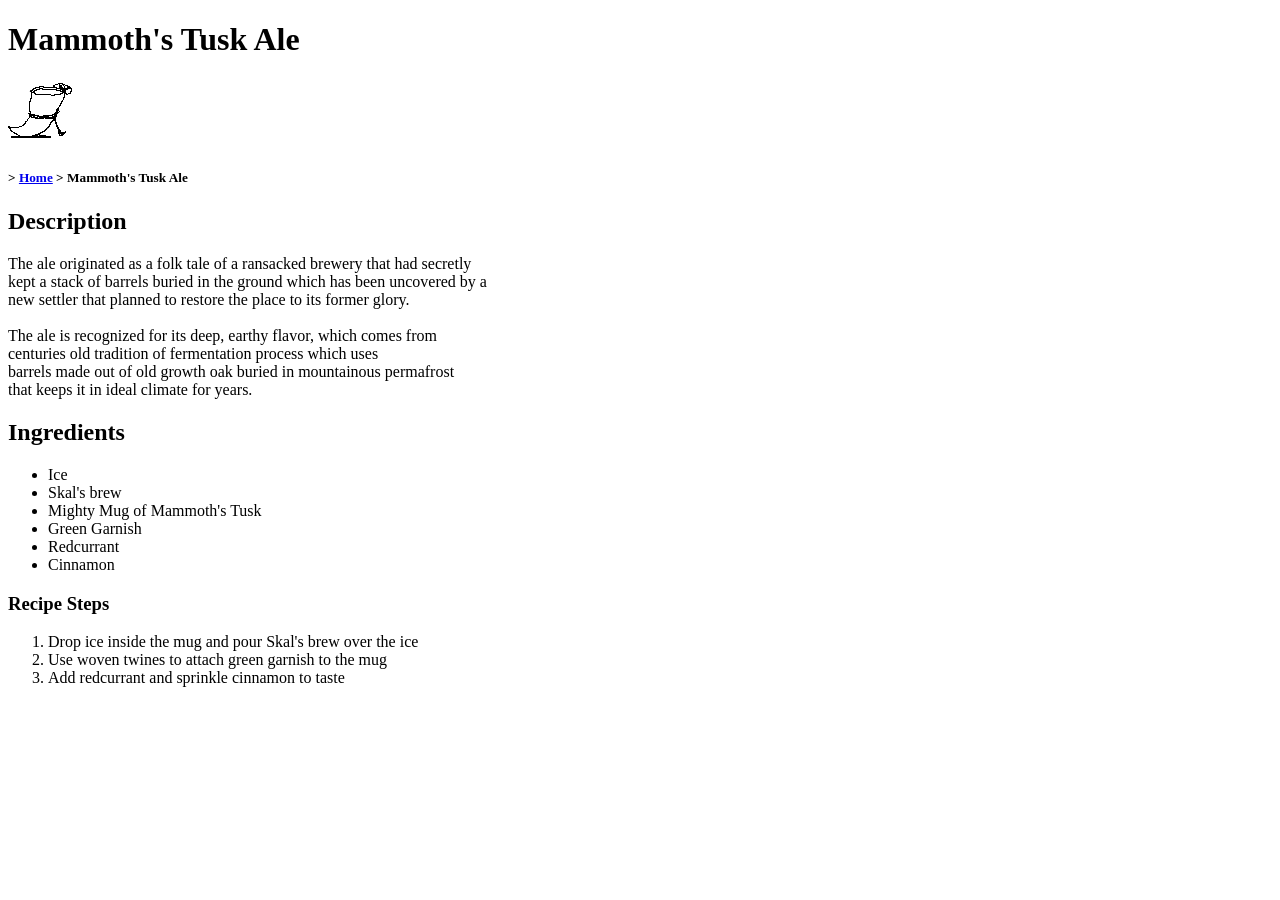
==== recipes/ale.html @ 22922dca "Added the website and its first recipes, ale recipe complete" ====
<!DOCTYPE html>

<html lang="en">
    <head>
	<meta charset="UTF-8">
	<title>Mammoth's Tusk Ale</title>
    </head>

    <body>
	<h1>Mammoth's Tusk Ale</h1>
	<img src="./images/ale.png" width="64" height="64">
	<h5> > <a href="../index.html">Home</a> > Mammoth's Tusk Ale </h5>
	<h2>Description</h2>
	<p>
	The ale originated as a folk tale of a ransacked brewery that had secretly<br>
	kept a stack of barrels buried in the ground which has been uncovered by a<br>
	new settler that planned to restore the place to its former glory.<br>
	<br>
	The ale is recognized for its deep, earthy flavor, which comes from<br>
	centuries old tradition of fermentation process which uses<br>
	barrels made out of old growth oak buried in mountainous permafrost<br>
	that keeps it in ideal climate for years.
	</p>
	<h2>Ingredients</h2>
	<ul>
	    <li>Ice</li>
	    <li>Skal's brew</li>
	    <li>Mighty Mug of Mammoth's Tusk</li>
	    <li>Green Garnish</li>
	    <li>Redcurrant</li>
	    <li>Cinnamon</li>
	</ul>
	<h3>Recipe Steps</h3>
	<ol>
	    <li>Drop ice inside the mug and pour Skal's brew over the ice</li>
	    <li>Use woven twines to attach green garnish to the mug</li>
	    <li>Add redcurrant and sprinkle cinnamon to taste</li>
    </body>

</html>
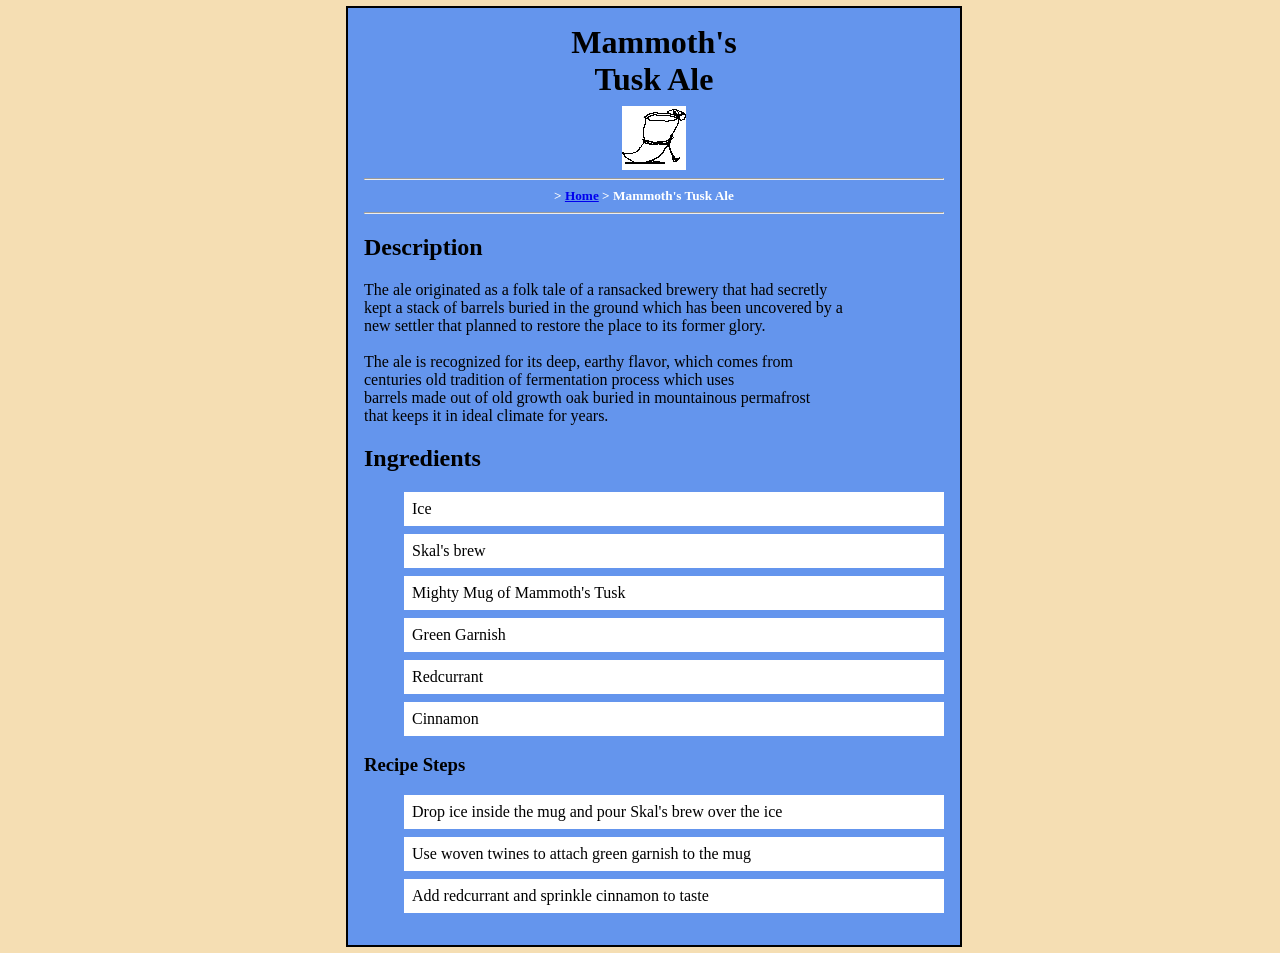
==== commit 744acac3: "Added CSS styling" ====
--- a/recipes/ale.html
+++ b/recipes/ale.html
@@ -4,12 +4,15 @@
     <head>
 	<meta charset="UTF-8">
 	<title>Mammoth's Tusk Ale</title>
+	<link rel="stylesheet" href="../style.css">
     </head>
 
     <body>
 	<h1>Mammoth's Tusk Ale</h1>
-	<img src="./images/ale.png" width="64" height="64">
+	<img src="./images/ale.png" width="64" height="64" alt="Ale">
+	<hr>
 	<h5> > <a href="../index.html">Home</a> > Mammoth's Tusk Ale </h5>
+	<hr>
 	<h2>Description</h2>
 	<p>
 	The ale originated as a folk tale of a ransacked brewery that had secretly<br>
@@ -35,6 +38,7 @@
 	    <li>Drop ice inside the mug and pour Skal's brew over the ice</li>
 	    <li>Use woven twines to attach green garnish to the mug</li>
 	    <li>Add redcurrant and sprinkle cinnamon to taste</li>
+	</ol>
     </body>
 
 </html>
--- a/style.css
+++ b/style.css
@@ -0,0 +1,47 @@
+html {
+	background-color: wheat;
+	width: 600px;
+	margin: 0 auto;
+}
+body {
+  width: 580px;
+  height: auto;
+  background-color: cornflowerblue;
+  padding: 16px;
+  outline: 2px solid;
+}
+hr {
+  color: white;
+}
+h1 {
+  width: 200px;
+  margin: 0px auto;
+  font-family: 'Brush Script MT', 'Lucida Handwriting', 'Georgia', cursive;
+  text-align: center;
+}
+h5 {
+  width: 200px;
+  color: white;
+  margin: 8px auto;
+}
+img {
+  display: block;
+  width: 64px;
+  height: 64px;
+  margin: 8px auto;
+}
+.recipelist {
+  width: 300px;
+  margin: 0px auto;
+}
+li {
+  padding: 8px;
+  margin: 8px auto;
+  list-style-type: none;
+  background-color: white;
+}
+li > a > img {
+  display: inline;
+  margin: 12px 6px;
+  vertical-align: middle;
+}
